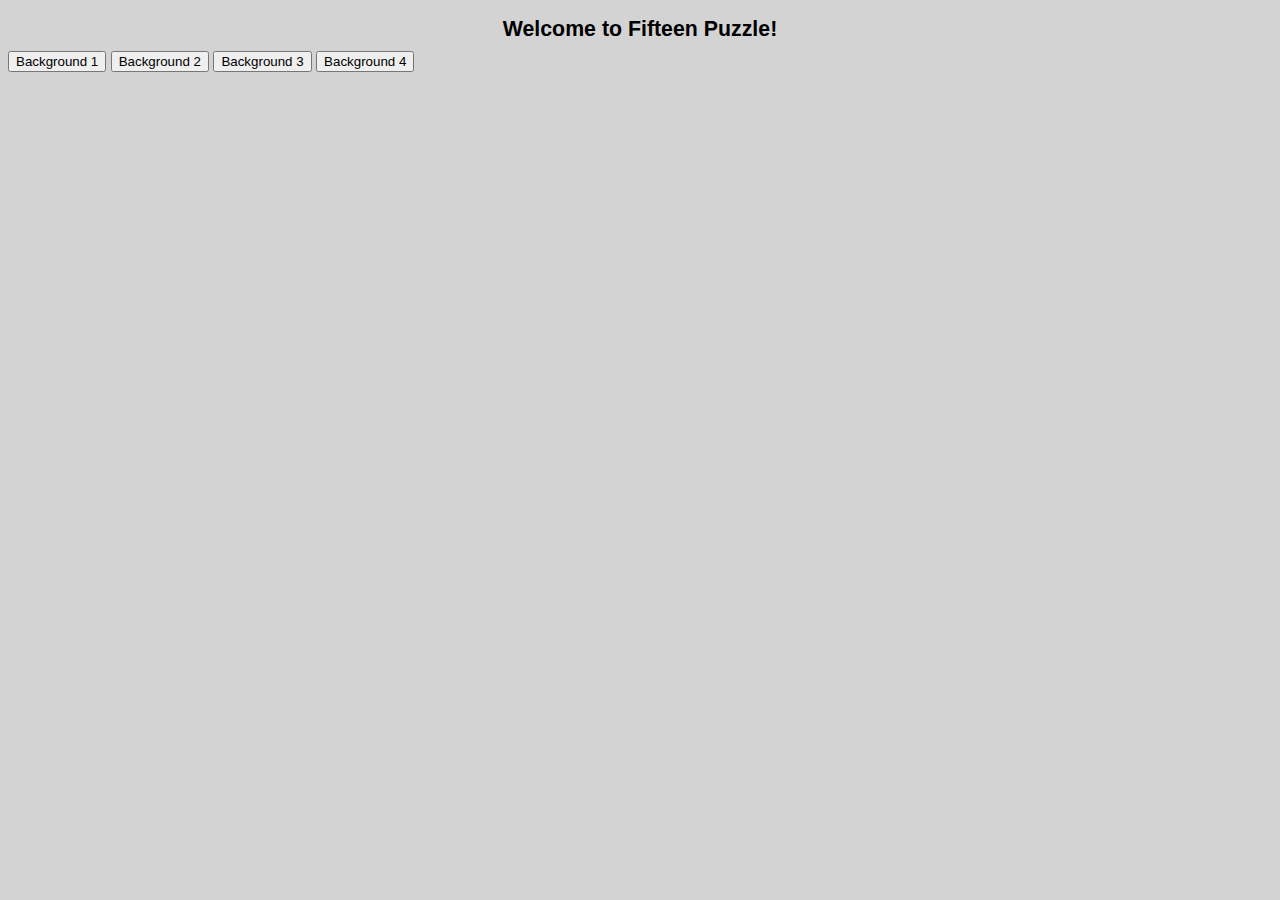
==== index.html @ 81234b8e "initial commit with backgrounds" ====
<!DOCTYPE html>
<html lang="en">

<head>
    <meta charset="UTF-8">
    <meta http-equiv="X-UA-Compatible" content="IE=edge">
    <meta name="viewport" content="width=device-width, initial-scale=1.0">
    <title>Fifteen Puzzle</title>
    <link type="text/css" rel="stylesheet" href="style.css?version=51">
    <script src="script.js" type="text/javascript"></script>
</head>

<body>
    <h1>Welcome to Fifteen Puzzle!</h1>
    <div id="background-options">
        <button id="pic1">Background 1</button>
        <button id="pic2">Background 2</button>
        <button id="pic3">Background 3</button>
        <button id="pic4">Background 4</button>
    </div>
</body>

</html>
---- style.css ----
/*

Homework and Project writeup shared style sheet
*/

a img {
    border: none;
}

body {
    font-family: Arial, Helvetica, sans-serif;
    font-size: 12pt;
    background-color: lightgray;
    color: black;
}

.boxed {
    border: 1px solid black;
}

code,
pre,
samp,
tt {
    font-family: "Courier New", monospace;
    font-size: 95%;
}

.correction {
    background-color: yellow;
}

.credit {
    font-style: italic;
    margin-bottom: 1.5em;
    text-align: center;
}

div#appearancedetails p.clear {
    clear: right;
}

div.sample {
    float: left;
    margin: 12px;
}

.grades {
    padding-right: 50px;
}

h1 {
    font-size: 16pt;
    text-align: center;
    line-height: 1.1em;
    padding-bottom: 10px;
}

h2 {
    font-size: 14pt;
}

h3 {
    font-family: "Arial", sans-serif;
    font-size: 10pt;
    margin: 0px;
    text-align: center;
}

h4 {
    font-family: "Arial", sans-serif;
    font-size: 11pt;
    margin: 0px;
    margin-top: 1em;
    padding: 0px;
}

h1,
h2 {
    font-family: "Arial", sans-serif;
    margin-top: 18px;
    margin-bottom: 0px;
    clear: both;
}

.highlighted {
    background-color: #FFEEEE;
    /*
	border: 2px dashed red;
	padding-bottom: 2px;
	padding-top: 2px;
	*/
}

hr.outputseparator {
    color: black;
    background-color: black;
    height: 15px;
    margin: 0px;
}

.vr {
    height: 750px;
    width: 10px;
    background-color: black;
}

img.sample {
    /*
	float: right;
	margin-left: 10px;
	*/
    text-align: center;
}

img.right {
    float: right;
    margin-left: 10px;
}

li ul,
li {
    margin-top: 0px;
    margin-bottom: 0px;
    padding-top: 0px;
    padding-bottom: 0px;
    text-align: justify;
}

li.horizontal {
    display: inline;
    margin-right: 3em;
}

.longcode {
    font-size: smaller;
}

.outputimagelist {
    list-style-type: none;
    padding-left: 0em;
}

.outputimagelist li,
.outputimagelist li img {
    margin-bottom: 0px;
    margin-top: 0px;
    padding-bottom: 0px;
    padding-top: 0px;
    text-align: center;
    vertical-align: bottom;
}

p {
    margin-bottom: 8px;
    margin-top: 8px;
    page-break-inside: avoid;
    text-align: justify;
}

p.acknowledgement {
    font-style: italic;
    margin-top: 0px;
    margin-bottom: 16px;
    text-align: center;
}

.expectedoutput {
    text-align: center;
    line-height: 0em;
    padding: 0px;
    margin: 0px;
}

.expectedoutput img {
    margin: 0px;
    padding: 0px;
    border: 0px;
    vertical-align: top;
}

pre,
code,
samp {
    font-family: "Courier New", monospace;
}

pre em {
    background-color: #FFFFAA;
}

pre em,
code em {
    color: #660000;
    font-style: normal;
    font-weight: bold;
}

.rightfigure {
    float: right;
    margin-left: 1em;
}

.w3c {
    float: right;
    margin-left: 1em;
}

.subheading {
    font-size: smaller;
}

ul {
    margin-top: 9px;
}

ul p {
    margin-top: 3px;
    margin-bottom: 3px;
}

.split {
    text-align: center;
}

.split li {
    display: inline;
}

.split li img {
    max-width: 45%;
}

.split li .outputseparator {
    display: inline;
    height: 100px;
    vertical-align: middle;
    width: 15px;
}

.subheading {
    font-size: 80%;
}

.syntaxtemplate {
    color: #660000;
    font-family: "Arial", sans-serif;
    font-style: italic;
}

.paramtable {
    border-collapse: collapse;
    caption-side: top;
    margin: 0.5em auto 0.5em auto;
    min-width: 40%;
}

.paramtable caption {
    text-align: center;
    margin: 0em auto;
}

.paramtable td,
.paramtable th {
    border: 1px solid gray;
    padding: 0.25em;
}

.url {
    font-family: Garamond, serif;
    color: #000066;
}

pre {
    background-color: #F8F8FF;
    border: 1px dashed blue;
    padding: 0.2em 0.5em;
}
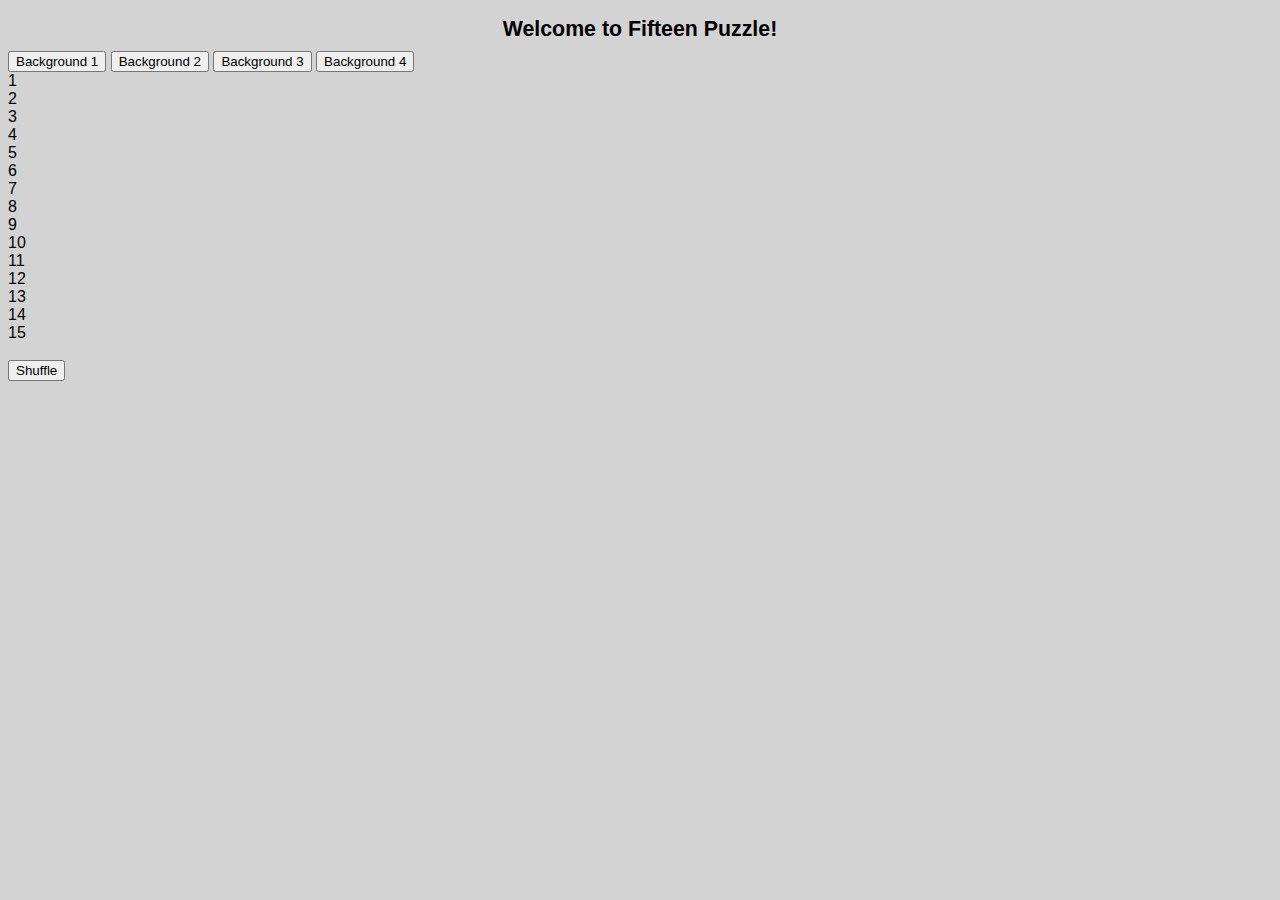
==== commit 91481787: "Working Slide Puzzle added" ====
--- a/index.html
+++ b/index.html
@@ -18,6 +18,29 @@
         <button id="pic3">Background 3</button>
         <button id="pic4">Background 4</button>
     </div>
+
+    <div id="game">
+        <div id="board">
+            <div>1</div>
+            <div>2</div>
+            <div>3</div>
+            <div>4</div>
+            <div>5</div>
+            <div>6</div>
+            <div>7</div>
+            <div>8</div>
+            <div>9</div>
+            <div>10</div>
+            <div>11</div>
+            <div>12</div>
+            <div>13</div>
+            <div>14</div>
+            <div>15</div>
+        </div>
+        <br>
+        <button id="shuffleBtn">Shuffle</button>
+    </div>
+
 </body>
 
 </html>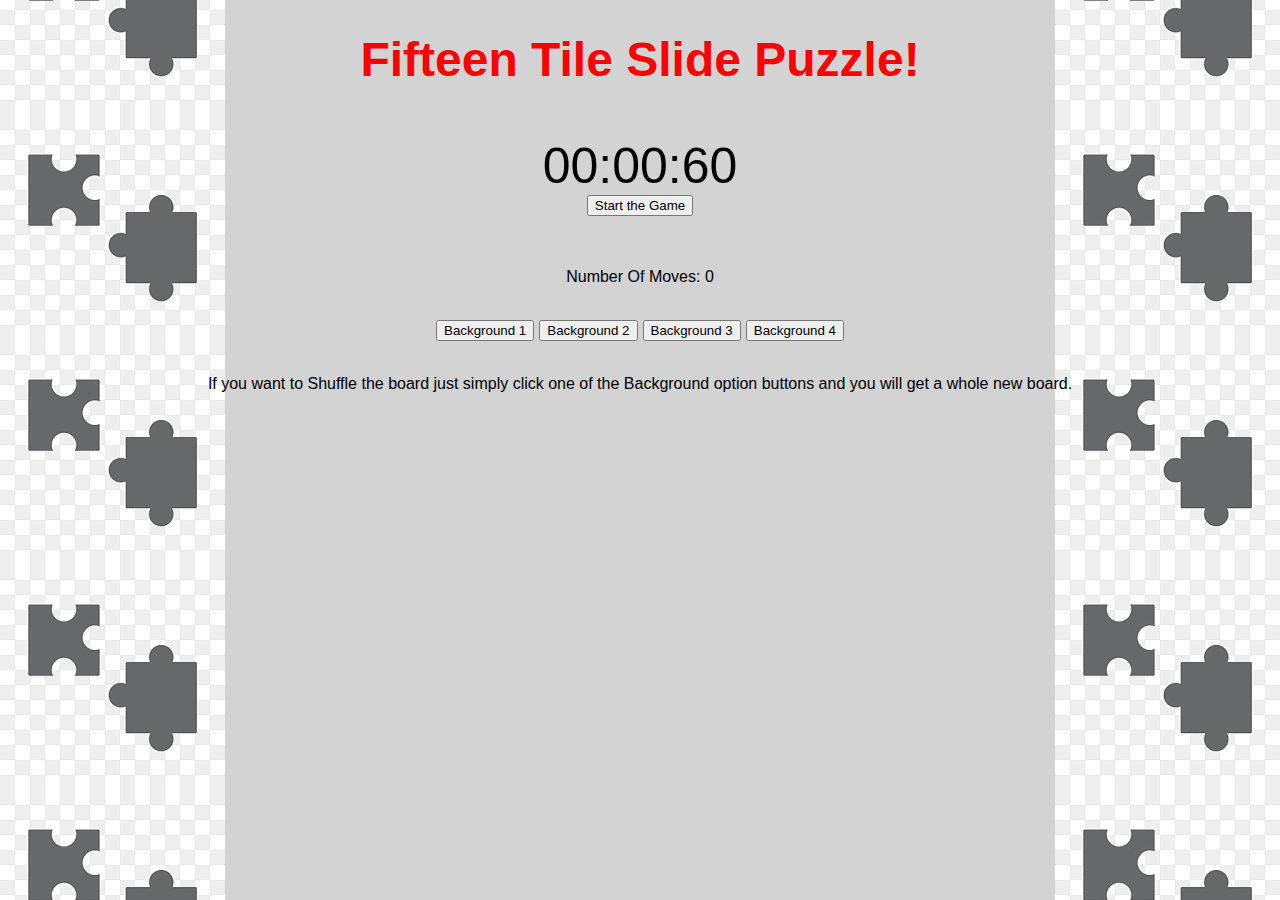
==== commit 8d8c0a05: "Added the actual code" ====
--- a/index.html
+++ b/index.html
@@ -2,45 +2,47 @@
 <html lang="en">
 
 <head>
-    <meta charset="UTF-8">
-    <meta http-equiv="X-UA-Compatible" content="IE=edge">
-    <meta name="viewport" content="width=device-width, initial-scale=1.0">
-    <title>Fifteen Puzzle</title>
-    <link type="text/css" rel="stylesheet" href="style.css?version=51">
-    <script src="script.js" type="text/javascript"></script>
+	<meta charset="utf-8">
+	<title>Web Programming Fifteen Puzzle</title>
+	<link rel="stylesheet" type="text/css" href="style.css">
+	<script src="script.js"></script>
 </head>
 
 <body>
-    <h1>Welcome to Fifteen Puzzle!</h1>
-    <div id="background-options">
-        <button id="pic1">Background 1</button>
-        <button id="pic2">Background 2</button>
-        <button id="pic3">Background 3</button>
-        <button id="pic4">Background 4</button>
-    </div>
-
-    <div id="game">
-        <div id="board">
-            <div>1</div>
-            <div>2</div>
-            <div>3</div>
-            <div>4</div>
-            <div>5</div>
-            <div>6</div>
-            <div>7</div>
-            <div>8</div>
-            <div>9</div>
-            <div>10</div>
-            <div>11</div>
-            <div>12</div>
-            <div>13</div>
-            <div>14</div>
-            <div>15</div>
-        </div>
-        <br>
-        <button id="shuffleBtn">Shuffle</button>
-    </div>
-
+	<header>
+		<h1>Fifteen Tile Slide Puzzle!</h1>
+	</header>
+	
+	<p id = "winner"></p>
+	<div id="timer">
+		00:00:60
+	</div>
+	
+    <div id="buttontimer">
+		<button onclick="startTimer()">Start the Game</button>
+		<script src="timer.js"></script>
+	</div>
+  
+	<br><br>
+ 
+	<p>Number Of Moves: <span id="moves">0</span></p>
+	<br>
+	
+    <div id = "options">
+    <button id = "pic1">Background 1</button>
+    <button id = "pic2">Background 2</button>
+    <button id = "pic3">Background 3</button>
+    <button id = "pic4">Background 4</button>
+	</div>
+	
+	<br>
+	<p>
+		If you want to Shuffle the board just simply click one of the Background option buttons and you will get a whole new board.
+	</p>
+	<br>
+	
+	<table id="table">
+	</table>
 </body>
 
 </html>--- a/style.css
+++ b/style.css
@@ -1,278 +1,150 @@
-/*
-
-Homework and Project writeup shared style sheet
-*/
-
-a img {
-    border: none;
+@keyframes headder {
+	from {color: blue;}
+	to {color: red;}
 }
-
-body {
-    font-family: Arial, Helvetica, sans-serif;
+  
+body{
+	background: url("puzzle.png") left repeat-y, url("puzzle.png") right repeat-y;
+	font-family: Arial, Helvetica, sans-serif;
     font-size: 12pt;
     background-color: lightgray;
     color: black;
 }
-
-.boxed {
-    border: 1px solid black;
+  
+header{
+	text-align: center;
+	color: red;
+	font-size:x-large;
+	animation-name: headder;
+	animation-duration: 5s;
+	animation-iteration-count: infinite;
+	animation-delay: 2s;
+}
+  
+#textLabels{
+	display: flex;
+	justify-content: center;
+}
+  
+#timer{
+	font-size: 50px;
+	display: flex;
+	justify-content: center;
 }
 
-code,
-pre,
-samp,
-tt {
-    font-family: "Courier New", monospace;
-    font-size: 95%;
+#buttontimer{
+	display: flex;
+	justify-content: center;
+}
+  
+label{
+	margin-left: 20px;
+}
+  
+p{
+	text-align: center;
 }
 
-.correction {
-    background-color: yellow;
+table{
+	width: auto;
+	margin-left: auto;
+	margin-right: auto;
+	padding: 10px;
+}
+  
+.tile{
+	width: 50px;
+	height: 50px;
+	border: 1px solid black;
+	text-align: center;
+	cursor: pointer;
+}
+  
+#table1{
+	display: table;
+	width: auto;
+	margin: auto;
+	padding: 10px;
+    border-spacing: 3px;
+}
+  
+#row1, #row2, #row3, #row4{
+	display: table-row;
+}
+  
+.tile1, .tile2, .tile3, .tile4, .tile5, .tile6, .tile7, .tile8, .tile9, .tile10, .tile11, .tile12, .tile13, .tile14, .tile15{
+	width: 120px;
+	height: 120px;
+	display: table-cell;
+	border: 1px solid black;
+	background: url(background1.png); /*Image should be 480x480 px*/
+	cursor: pointer;
+}
+  
+.tile1{
+	background-position: 0% -1%;
+}
+.tile2{
+	background-position: 33% 0%;
+}
+.tile3{
+	background-position: 66% 0%;
+}
+.tile4{
+	background-position: 100% 0%;
+}
+.tile5{
+	background-position: 0% 33%;
+}
+.tile6{
+	background-position: 33% 33%;
+}
+.tile7{
+	background-position: 66% 33%;
+}
+.tile8{
+	background-position: 99% 33%;
+}
+.tile9{
+	background-position: 0% 66%;
+}
+.tile10{
+	background-position: 33% 66%;
+}
+.tile11{
+	background-position: 66% 66%;
+}
+.tile12{
+	background-position: 99% 66%;
+}
+.tile13{
+	background-position: 0% 100%;
+}
+.tile14{
+	background-position: 33% 99%;
+}
+.tile15{
+	background-position: 66% 99%;
 }
 
-.credit {
-    font-style: italic;
-    margin-bottom: 1.5em;
-    text-align: center;
+#options{
+	margin: 0 auto;
+	display: flex;
+	justify-content: center;
+}
+#pic1, #pic2, #pic3{
+	margin-right: 5px;
 }
 
-div#appearancedetails p.clear {
-    clear: right;
+#winner{
+	font-size: 50px;
+	text-align: center;
+	animation-name: winner;
+	animation-duration: 1s;
+	animation-iteration-count: infinite;
 }
 
-div.sample {
-    float: left;
-    margin: 12px;
-}
-
-.grades {
-    padding-right: 50px;
-}
-
-h1 {
-    font-size: 16pt;
-    text-align: center;
-    line-height: 1.1em;
-    padding-bottom: 10px;
-}
-
-h2 {
-    font-size: 14pt;
-}
-
-h3 {
-    font-family: "Arial", sans-serif;
-    font-size: 10pt;
-    margin: 0px;
-    text-align: center;
-}
-
-h4 {
-    font-family: "Arial", sans-serif;
-    font-size: 11pt;
-    margin: 0px;
-    margin-top: 1em;
-    padding: 0px;
-}
-
-h1,
-h2 {
-    font-family: "Arial", sans-serif;
-    margin-top: 18px;
-    margin-bottom: 0px;
-    clear: both;
-}
-
-.highlighted {
-    background-color: #FFEEEE;
-    /*
-	border: 2px dashed red;
-	padding-bottom: 2px;
-	padding-top: 2px;
-	*/
-}
-
-hr.outputseparator {
-    color: black;
-    background-color: black;
-    height: 15px;
-    margin: 0px;
-}
-
-.vr {
-    height: 750px;
-    width: 10px;
-    background-color: black;
-}
-
-img.sample {
-    /*
-	float: right;
-	margin-left: 10px;
-	*/
-    text-align: center;
-}
-
-img.right {
-    float: right;
-    margin-left: 10px;
-}
-
-li ul,
-li {
-    margin-top: 0px;
-    margin-bottom: 0px;
-    padding-top: 0px;
-    padding-bottom: 0px;
-    text-align: justify;
-}
-
-li.horizontal {
-    display: inline;
-    margin-right: 3em;
-}
-
-.longcode {
-    font-size: smaller;
-}
-
-.outputimagelist {
-    list-style-type: none;
-    padding-left: 0em;
-}
-
-.outputimagelist li,
-.outputimagelist li img {
-    margin-bottom: 0px;
-    margin-top: 0px;
-    padding-bottom: 0px;
-    padding-top: 0px;
-    text-align: center;
-    vertical-align: bottom;
-}
-
-p {
-    margin-bottom: 8px;
-    margin-top: 8px;
-    page-break-inside: avoid;
-    text-align: justify;
-}
-
-p.acknowledgement {
-    font-style: italic;
-    margin-top: 0px;
-    margin-bottom: 16px;
-    text-align: center;
-}
-
-.expectedoutput {
-    text-align: center;
-    line-height: 0em;
-    padding: 0px;
-    margin: 0px;
-}
-
-.expectedoutput img {
-    margin: 0px;
-    padding: 0px;
-    border: 0px;
-    vertical-align: top;
-}
-
-pre,
-code,
-samp {
-    font-family: "Courier New", monospace;
-}
-
-pre em {
-    background-color: #FFFFAA;
-}
-
-pre em,
-code em {
-    color: #660000;
-    font-style: normal;
-    font-weight: bold;
-}
-
-.rightfigure {
-    float: right;
-    margin-left: 1em;
-}
-
-.w3c {
-    float: right;
-    margin-left: 1em;
-}
-
-.subheading {
-    font-size: smaller;
-}
-
-ul {
-    margin-top: 9px;
-}
-
-ul p {
-    margin-top: 3px;
-    margin-bottom: 3px;
-}
-
-.split {
-    text-align: center;
-}
-
-.split li {
-    display: inline;
-}
-
-.split li img {
-    max-width: 45%;
-}
-
-.split li .outputseparator {
-    display: inline;
-    height: 100px;
-    vertical-align: middle;
-    width: 15px;
-}
-
-.subheading {
-    font-size: 80%;
-}
-
-.syntaxtemplate {
-    color: #660000;
-    font-family: "Arial", sans-serif;
-    font-style: italic;
-}
-
-.paramtable {
-    border-collapse: collapse;
-    caption-side: top;
-    margin: 0.5em auto 0.5em auto;
-    min-width: 40%;
-}
-
-.paramtable caption {
-    text-align: center;
-    margin: 0em auto;
-}
-
-.paramtable td,
-.paramtable th {
-    border: 1px solid gray;
-    padding: 0.25em;
-}
-
-.url {
-    font-family: Garamond, serif;
-    color: #000066;
-}
-
-pre {
-    background-color: #F8F8FF;
-    border: 1px dashed blue;
-    padding: 0.2em 0.5em;
+@keyframes winner {
+	from {color: orangered;}
+	to {color: yellow;}
 }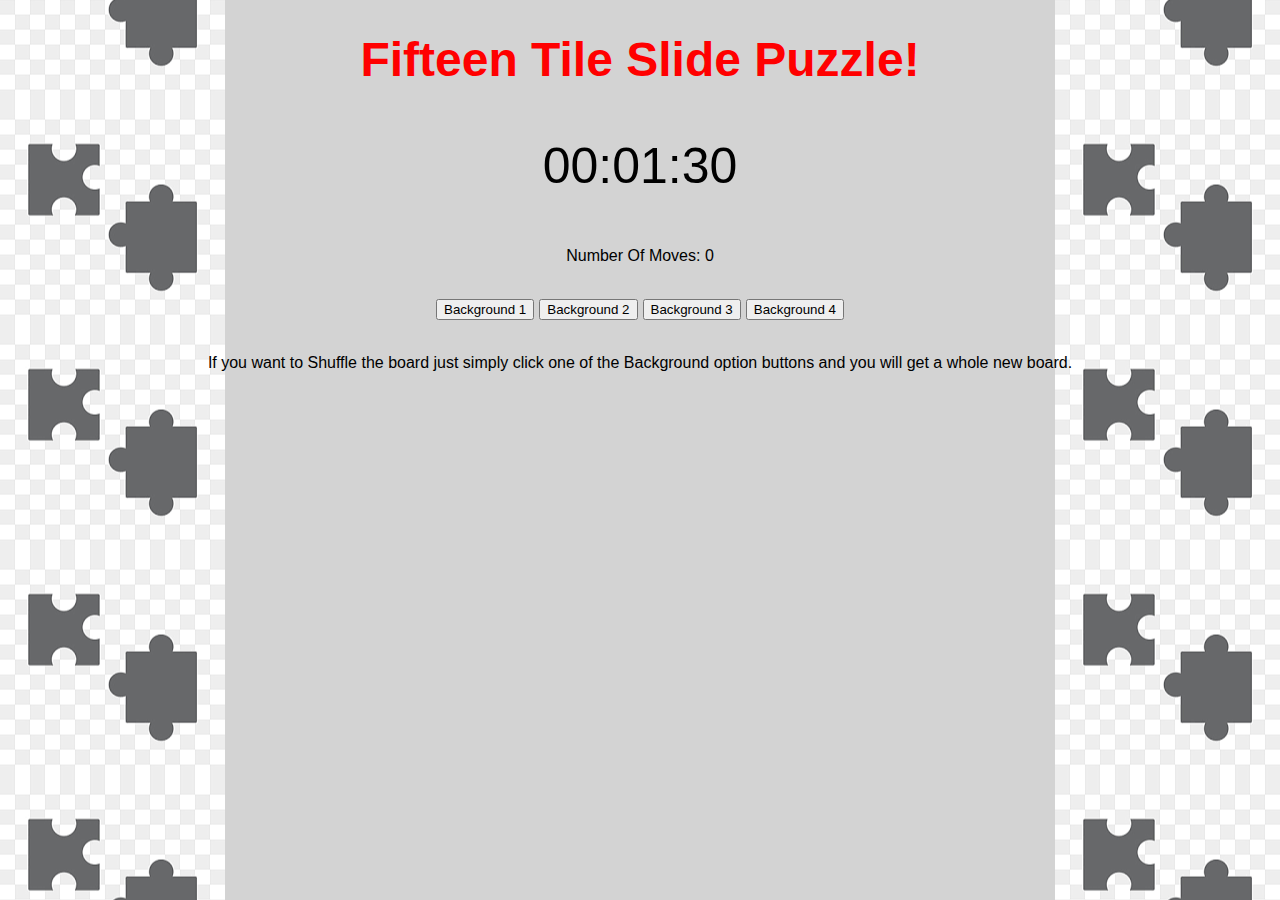
==== commit c5d214b0: "linked timer to clicking background, added time to timer" ====
--- a/index.html
+++ b/index.html
@@ -5,44 +5,41 @@
 	<meta charset="utf-8">
 	<title>Web Programming Fifteen Puzzle</title>
 	<link rel="stylesheet" type="text/css" href="style.css">
-	<script src="script.js"></script>
 </head>
 
 <body>
 	<header>
 		<h1>Fifteen Tile Slide Puzzle!</h1>
 	</header>
-	
-	<p id = "winner"></p>
+
+	<p id="winner"></p>
 	<div id="timer">
-		00:00:60
+		00:01:30
 	</div>
-	
-    <div id="buttontimer">
-		<button onclick="startTimer()">Start the Game</button>
-		<script src="timer.js"></script>
-	</div>
-  
+
+
 	<br><br>
- 
+
 	<p>Number Of Moves: <span id="moves">0</span></p>
 	<br>
-	
-    <div id = "options">
-    <button id = "pic1">Background 1</button>
-    <button id = "pic2">Background 2</button>
-    <button id = "pic3">Background 3</button>
-    <button id = "pic4">Background 4</button>
+
+	<div id="options">
+		<button id="pic1">Background 1</button>
+		<button id="pic2">Background 2</button>
+		<button id="pic3">Background 3</button>
+		<button id="pic4">Background 4</button>
 	</div>
-	
+
 	<br>
 	<p>
-		If you want to Shuffle the board just simply click one of the Background option buttons and you will get a whole new board.
+		If you want to Shuffle the board just simply click one of the Background option buttons and you will get a whole
+		new board.
 	</p>
 	<br>
-	
+
 	<table id="table">
 	</table>
+	<script src="script.js"></script>
 </body>
 
 </html>--- a/style.css
+++ b/style.css
@@ -1,150 +1,195 @@
 @keyframes headder {
-	from {color: blue;}
-	to {color: red;}
+    from {
+        color: blue;
+    }
+
+    to {
+        color: red;
+    }
 }
-  
-body{
-	background: url("puzzle.png") left repeat-y, url("puzzle.png") right repeat-y;
-	font-family: Arial, Helvetica, sans-serif;
+
+body {
+    background: url("puzzle.png") left repeat-y, url("puzzle.png") right repeat-y;
+    font-family: Arial, Helvetica, sans-serif;
     font-size: 12pt;
     background-color: lightgray;
     color: black;
 }
-  
-header{
-	text-align: center;
-	color: red;
-	font-size:x-large;
-	animation-name: headder;
-	animation-duration: 5s;
-	animation-iteration-count: infinite;
-	animation-delay: 2s;
-}
-  
-#textLabels{
-	display: flex;
-	justify-content: center;
-}
-  
-#timer{
-	font-size: 50px;
-	display: flex;
-	justify-content: center;
+
+header {
+    text-align: center;
+    color: red;
+    font-size: x-large;
+    animation-name: headder;
+    animation-duration: 5s;
+    animation-iteration-count: infinite;
+    animation-delay: 2s;
 }
 
-#buttontimer{
-	display: flex;
-	justify-content: center;
-}
-  
-label{
-	margin-left: 20px;
-}
-  
-p{
-	text-align: center;
+#textLabels {
+    display: flex;
+    justify-content: center;
 }
 
-table{
-	width: auto;
-	margin-left: auto;
-	margin-right: auto;
-	padding: 10px;
+#timer {
+    font-size: 50px;
+    display: flex;
+    justify-content: center;
 }
-  
-.tile{
-	width: 50px;
-	height: 50px;
-	border: 1px solid black;
-	text-align: center;
-	cursor: pointer;
+
+#buttontimer {
+    display: flex;
+    justify-content: center;
 }
-  
-#table1{
-	display: table;
-	width: auto;
-	margin: auto;
-	padding: 10px;
+
+label {
+    margin-left: 20px;
+}
+
+p {
+    text-align: center;
+}
+
+table {
+    width: auto;
+    margin-left: auto;
+    margin-right: auto;
+    padding: 10px;
+}
+
+.tile {
+    width: 50px;
+    height: 50px;
+    border: 1px solid black;
+    text-align: center;
+    cursor: pointer;
+}
+
+#table1 {
+    display: table;
+    width: auto;
+    margin: auto;
+    padding: 10px;
     border-spacing: 3px;
 }
-  
-#row1, #row2, #row3, #row4{
-	display: table-row;
-}
-  
-.tile1, .tile2, .tile3, .tile4, .tile5, .tile6, .tile7, .tile8, .tile9, .tile10, .tile11, .tile12, .tile13, .tile14, .tile15{
-	width: 120px;
-	height: 120px;
-	display: table-cell;
-	border: 1px solid black;
-	background: url(background1.png); /*Image should be 480x480 px*/
-	cursor: pointer;
-}
-  
-.tile1{
-	background-position: 0% -1%;
-}
-.tile2{
-	background-position: 33% 0%;
-}
-.tile3{
-	background-position: 66% 0%;
-}
-.tile4{
-	background-position: 100% 0%;
-}
-.tile5{
-	background-position: 0% 33%;
-}
-.tile6{
-	background-position: 33% 33%;
-}
-.tile7{
-	background-position: 66% 33%;
-}
-.tile8{
-	background-position: 99% 33%;
-}
-.tile9{
-	background-position: 0% 66%;
-}
-.tile10{
-	background-position: 33% 66%;
-}
-.tile11{
-	background-position: 66% 66%;
-}
-.tile12{
-	background-position: 99% 66%;
-}
-.tile13{
-	background-position: 0% 100%;
-}
-.tile14{
-	background-position: 33% 99%;
-}
-.tile15{
-	background-position: 66% 99%;
+
+#row1,
+#row2,
+#row3,
+#row4 {
+    display: table-row;
 }
 
-#options{
-	margin: 0 auto;
-	display: flex;
-	justify-content: center;
-}
-#pic1, #pic2, #pic3{
-	margin-right: 5px;
+.tile1,
+.tile2,
+.tile3,
+.tile4,
+.tile5,
+.tile6,
+.tile7,
+.tile8,
+.tile9,
+.tile10,
+.tile11,
+.tile12,
+.tile13,
+.tile14,
+.tile15 {
+    width: 120px;
+    height: 120px;
+    display: table-cell;
+    border: 1px solid black;
+    background: url(background1.png);
+    /*Image should be 480x480 px*/
+    cursor: pointer;
 }
 
-#winner{
-	font-size: 50px;
-	text-align: center;
-	animation-name: winner;
-	animation-duration: 1s;
-	animation-iteration-count: infinite;
+.tile1 {
+    background-position: 0% -1%;
+}
+
+.tile2 {
+    background-position: 33% 0%;
+}
+
+.tile3 {
+    background-position: 66% 0%;
+}
+
+.tile4 {
+    background-position: 100% 0%;
+}
+
+.tile5 {
+    background-position: 0% 33%;
+}
+
+.tile6 {
+    background-position: 33% 33%;
+}
+
+.tile7 {
+    background-position: 66% 33%;
+}
+
+.tile8 {
+    background-position: 99% 33%;
+}
+
+.tile9 {
+    background-position: 0% 66%;
+}
+
+.tile10 {
+    background-position: 33% 66%;
+}
+
+.tile11 {
+    background-position: 66% 66%;
+}
+
+.tile12 {
+    background-position: 99% 66%;
+}
+
+.tile13 {
+    background-position: 0% 100%;
+}
+
+.tile14 {
+    background-position: 33% 99%;
+}
+
+.tile15 {
+    background-position: 66% 99%;
+}
+
+#options {
+    margin: 0 auto;
+    display: flex;
+    justify-content: center;
+}
+
+#pic1,
+#pic2,
+#pic3 {
+    margin-right: 5px;
+}
+
+#winner {
+    font-size: 50px;
+    text-align: center;
+    animation-name: winner;
+    animation-duration: 1s;
+    animation-iteration-count: infinite;
 }
 
 @keyframes winner {
-	from {color: orangered;}
-	to {color: yellow;}
+    from {
+        color: orangered;
+    }
+
+    to {
+        color: yellow;
+    }
 }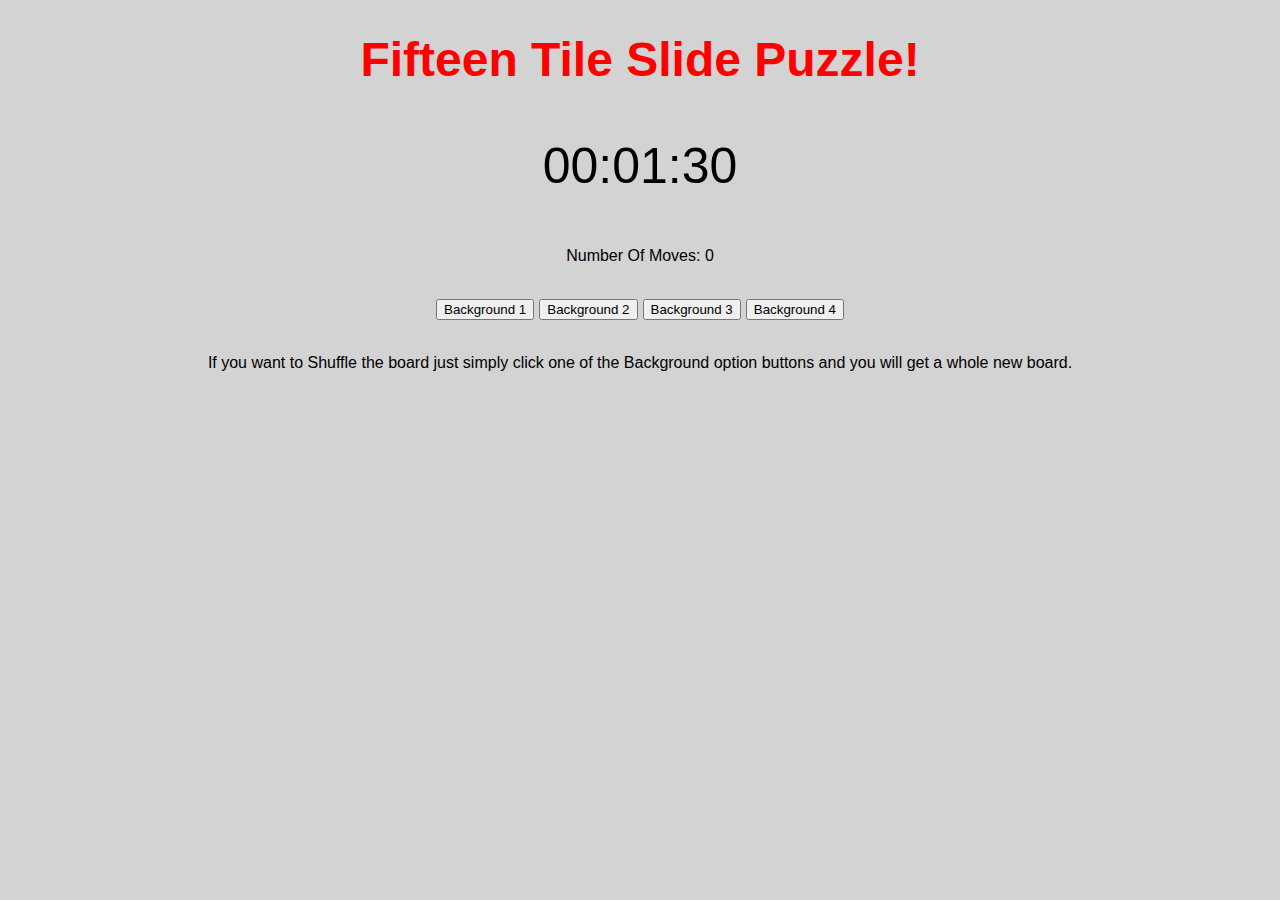
==== commit e65709b8: "linted functions" ====
--- a/index.html
+++ b/index.html
@@ -2,44 +2,50 @@
 <html lang="en">
 
 <head>
-	<meta charset="utf-8">
-	<title>Web Programming Fifteen Puzzle</title>
-	<link rel="stylesheet" type="text/css" href="style.css">
+    <meta charset="utf-8">
+    <title>Web Programming Fifteen Puzzle</title>
+    <link rel="stylesheet" type="text/css" href="style.css">
 </head>
 
 <body>
-	<header>
-		<h1>Fifteen Tile Slide Puzzle!</h1>
-	</header>
+    <header>
+        <h1>Fifteen Tile Slide Puzzle!</h1>
+    </header>
 
-	<p id="winner"></p>
-	<div id="timer">
-		00:01:30
-	</div>
+    <!-- if winner, changes background image -->
+    <p id="winner"></p>
+    <!-- timer -->
+    <div id="timer">
+        00:01:30
+    </div>
 
 
-	<br><br>
+    <br><br>
 
-	<p>Number Of Moves: <span id="moves">0</span></p>
-	<br>
+    <!-- number of moves made -->
+    <p>Number Of Moves: <span id="moves">0</span></p>
+    <br>
 
-	<div id="options">
-		<button id="pic1">Background 1</button>
-		<button id="pic2">Background 2</button>
-		<button id="pic3">Background 3</button>
-		<button id="pic4">Background 4</button>
-	</div>
+    <!-- background image selection -->
+    <div id="options">
+        <button id="pic1">Background 1</button>
+        <button id="pic2">Background 2</button>
+        <button id="pic3">Background 3</button>
+        <button id="pic4">Background 4</button>
+    </div>
 
-	<br>
-	<p>
-		If you want to Shuffle the board just simply click one of the Background option buttons and you will get a whole
-		new board.
-	</p>
-	<br>
+    <br>
+    <p>
+        If you want to Shuffle the board just simply click one of the Background option buttons and you will get a whole
+        new board.
+    </p>
+    <br>
 
-	<table id="table">
-	</table>
-	<script src="script.js"></script>
+    <!-- board table -->
+    <table id="table">
+    </table>
+    <!-- javascript -->
+    <script src="script.js"></script>
 </body>
 
 </html>--- a/style.css
+++ b/style.css
@@ -8,8 +8,19 @@
     }
 }
 
+@keyframes pulse {
+
+    0%,
+    100% {
+        animation-timing-function: ease-in;
+    }
+
+    50% {
+        transform: scale(1.13);
+    }
+}
+
 body {
-    background: url("puzzle.png") left repeat-y, url("puzzle.png") right repeat-y;
     font-family: Arial, Helvetica, sans-serif;
     font-size: 12pt;
     background-color: lightgray;
@@ -102,6 +113,31 @@
     background: url(background1.png);
     /*Image should be 480x480 px*/
     cursor: pointer;
+    transition: transform 1s;
+}
+
+.tile1:hover,
+.tile2:hover,
+.tile3:hover,
+.tile4:hover,
+.tile5:hover,
+.tile6:hover,
+.tile7:hover,
+.tile8:hover,
+.tile9:hover,
+.tile10:hover,
+.tile11:hover,
+.tile12:hover,
+.tile13:hover,
+.tile14:hover,
+.tile15:hover {
+    width: 120px;
+    height: 120px;
+    cursor: pointer;
+    display: table-cell;
+    border: 1px solid red;
+    color: red;
+    animation: pulse 2s infinite;
 }
 
 .tile1 {
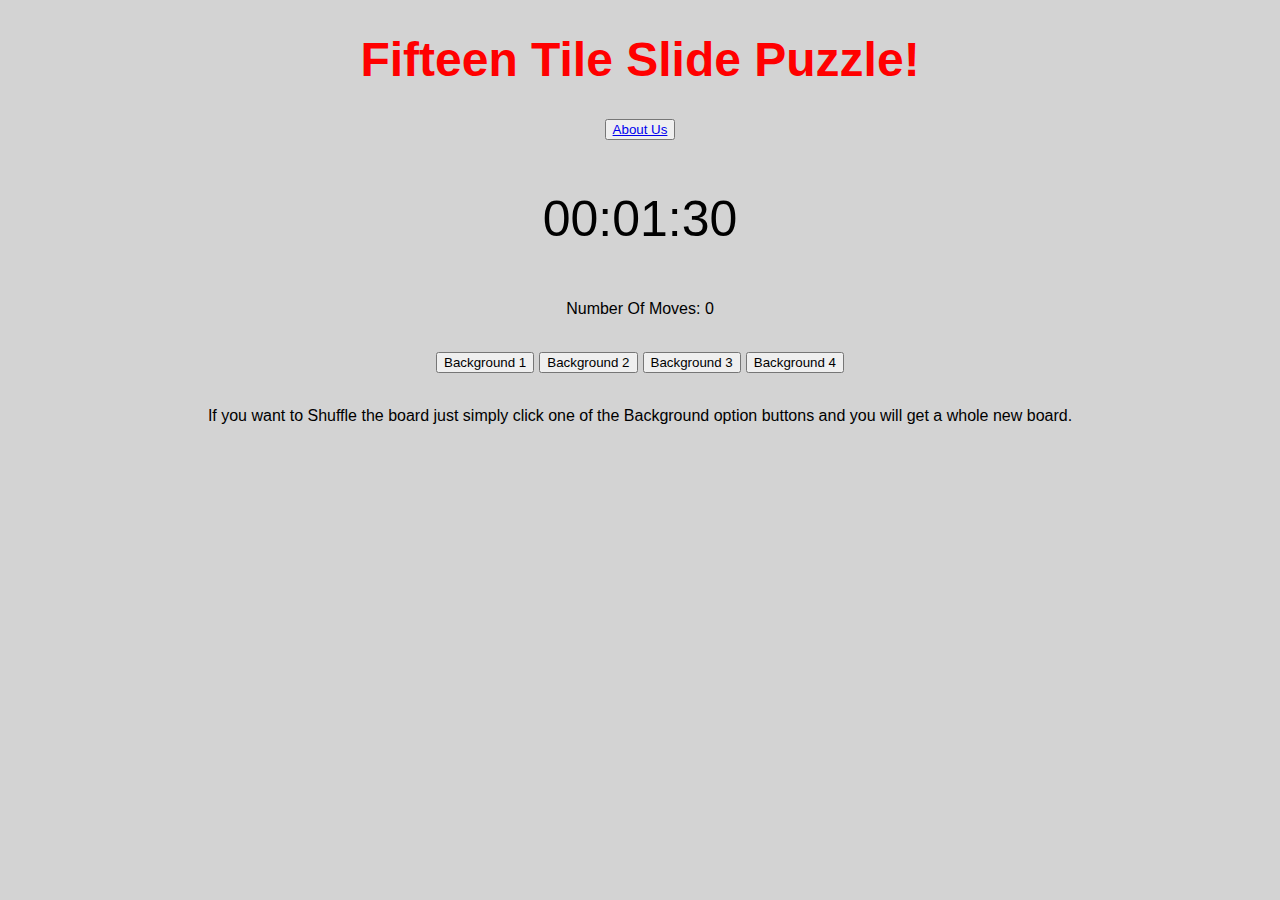
==== commit ce73521e: "added about page, background" ====
--- a/index.html
+++ b/index.html
@@ -12,6 +12,7 @@
         <h1>Fifteen Tile Slide Puzzle!</h1>
     </header>
 
+    <nav> <button><a href="about.html">About Us</a></button> </nav>
     <!-- if winner, changes background image -->
     <p id="winner"></p>
     <!-- timer -->
--- a/style.css
+++ b/style.css
@@ -35,6 +35,10 @@
     animation-duration: 5s;
     animation-iteration-count: infinite;
     animation-delay: 2s;
+}
+
+nav {
+    text-align: center;
 }
 
 #textLabels {
@@ -213,6 +217,7 @@
 }
 
 #winner {
+    background: url(winner.png);
     font-size: 50px;
     text-align: center;
     animation-name: winner;
@@ -228,4 +233,24 @@
     to {
         color: yellow;
     }
+}
+
+/* about page */
+#team-header {
+    font-size: 45pt;
+    text-align: center;
+    font-weight: 200;
+}
+
+#leader-header,
+#members-header {
+    font-size: 30pt
+}
+
+dl,
+dt,
+dd,
+#puzzle-header,
+#puzzle-button {
+    text-align: center;
 }